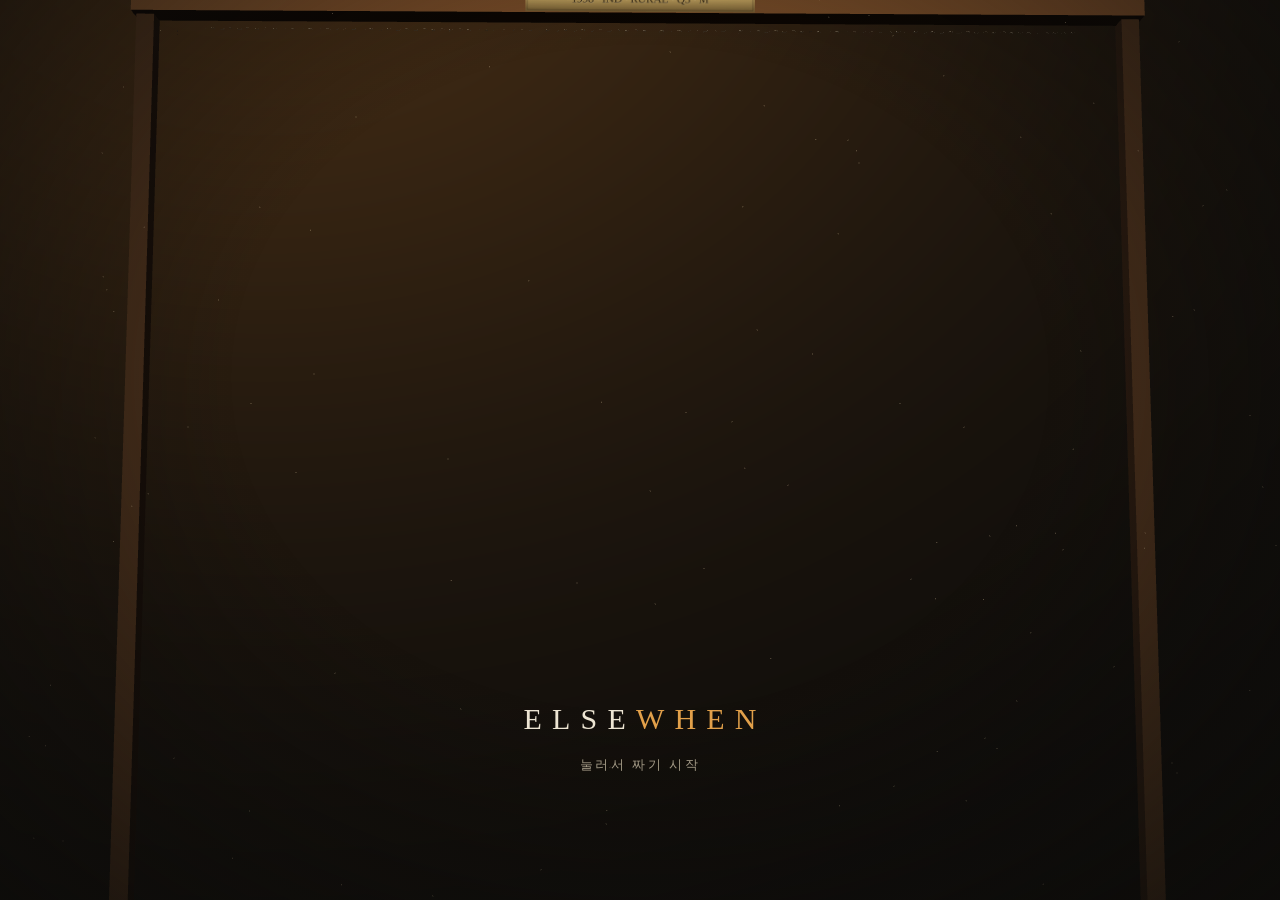
==== loom.html @ 02d05358 "베틀 조각: 100가닥의 날실로 짜는 60~90초 같은 운에 다른 답을 건 100개의 삶을 한 필의 천으로 그린다 (loom.html).  - 날실 100가닥이 100개의 삶, 씨" ====
<!doctype html>
<html lang="ko">
<head>
<meta charset="utf-8">
<meta name="viewport" content="width=device-width, initial-scale=1, viewport-fit=cover">
<meta name="theme-color" content="#0d0c0a">
<title>ELSEWHEN</title>
<style>
  :root { --ink: #ece4d2; --soft: #a39a86; --dim: #6b6558; --amber: #e2a04a; }
  * { box-sizing: border-box; }
  html, body { height: 100%; margin: 0; background: #0d0c0a; color: var(--ink); overflow: hidden; }
  body { font: 15px/1.5 "Noto Serif KR", "Nanum Myeongjo", "AppleMyungjo", "Batang", Georgia, serif; -webkit-user-select: none; user-select: none; }
  canvas { position: fixed; inset: 0; width: 100%; height: 100%; display: block; touch-action: none; }
  .vignette { position: fixed; inset: 0; pointer-events: none; background: radial-gradient(ellipse at 50% 42%, rgba(13,12,10,0) 45%, rgba(13,12,10,0.78) 100%); }
  #hud { position: fixed; inset: 0; pointer-events: none; }
  #title { position: absolute; left: 0; right: 0; bottom: 14vh; text-align: center; transition: opacity 1.2s; }
  #title h1 { margin: 0; font-size: 30px; font-weight: 500; letter-spacing: 0.34em; padding-left: 0.34em; }
  #title h1 span { color: var(--amber); }
  #title p { margin: 14px 0 0; font-size: 13px; color: var(--soft); letter-spacing: 0.2em; }
  #alive { position: absolute; left: 20px; bottom: 18px; font-size: 13px; color: var(--dim); font-variant-numeric: tabular-nums; letter-spacing: 0.08em; transition: opacity 1s; opacity: 0; }
  #ask { position: absolute; inset: 0; opacity: 0; transition: opacity 0.9s; }
  #ask span { position: absolute; left: 0; right: 0; text-align: center; font-size: 22px; letter-spacing: 0.12em; text-shadow: 0 0 18px #0d0c0a, 0 0 6px #0d0c0a; transition: color 0.2s, transform 0.2s; }
  #ask #optA { top: 24vh; }
  #ask #optB { bottom: 24vh; }
  #ask span.on { color: var(--amber); transform: scale(1.08); }
  #ask em { position: absolute; left: 0; right: 0; top: calc(50% - 44px); text-align: center; font-style: normal; font-size: 14px; color: var(--ink); opacity: 0.8; letter-spacing: 0.3em; text-shadow: 0 0 12px #0d0c0a, 0 0 4px #0d0c0a; }
  #face { position: absolute; left: 0; right: 0; bottom: 0; padding: 90px 0 5vh; text-align: center; opacity: 0; transition: opacity 1.2s; background: linear-gradient(to bottom, rgba(13,12,10,0), rgba(13,12,10,0.9) 55%); }
  #face p { margin: 0; text-shadow: 0 0 14px #0d0c0a, 0 0 4px #0d0c0a; }
  #faceLine { font-size: 19px; letter-spacing: 0.1em; }
  #faceSub { font-size: 13px; color: var(--soft); margin-top: 6px !important; font-variant-numeric: tabular-nums; letter-spacing: 0.06em; }
  #again { pointer-events: auto; margin-top: 16px; padding: 8px 20px; font: inherit; font-size: 13px; letter-spacing: 0.2em; color: var(--soft); background: transparent; border: 1px solid #3a352c; border-radius: 999px; cursor: pointer; }
  #tag { position: absolute; transform: translate(-50%, -150%); font-size: 13px; padding: 4px 10px; background: rgba(13,12,10,0.82); border: 1px solid #3a352c; border-radius: 4px; white-space: nowrap; opacity: 0; transition: opacity 0.3s; font-variant-numeric: tabular-nums; }
  .show { opacity: 1 !important; }
</style>
</head>
<body>
<canvas id="c"></canvas>
<div class="vignette"></div>
<div id="hud">
  <div id="title"><h1>ELSE<span>WHEN</span></h1><p id="hint">불러오는 중</p></div>
  <div id="alive"></div>
  <div id="ask"><span id="optA"></span><em id="qword"></em><span id="optB"></span></div>
  <div id="face"><p id="faceLine"></p><p id="faceSub"></p><button id="again">다시 짜기</button></div>
  <div id="tag"></div>
</div>
<script type="module" src="js/loom/main.js"></script>
</body>
</html>
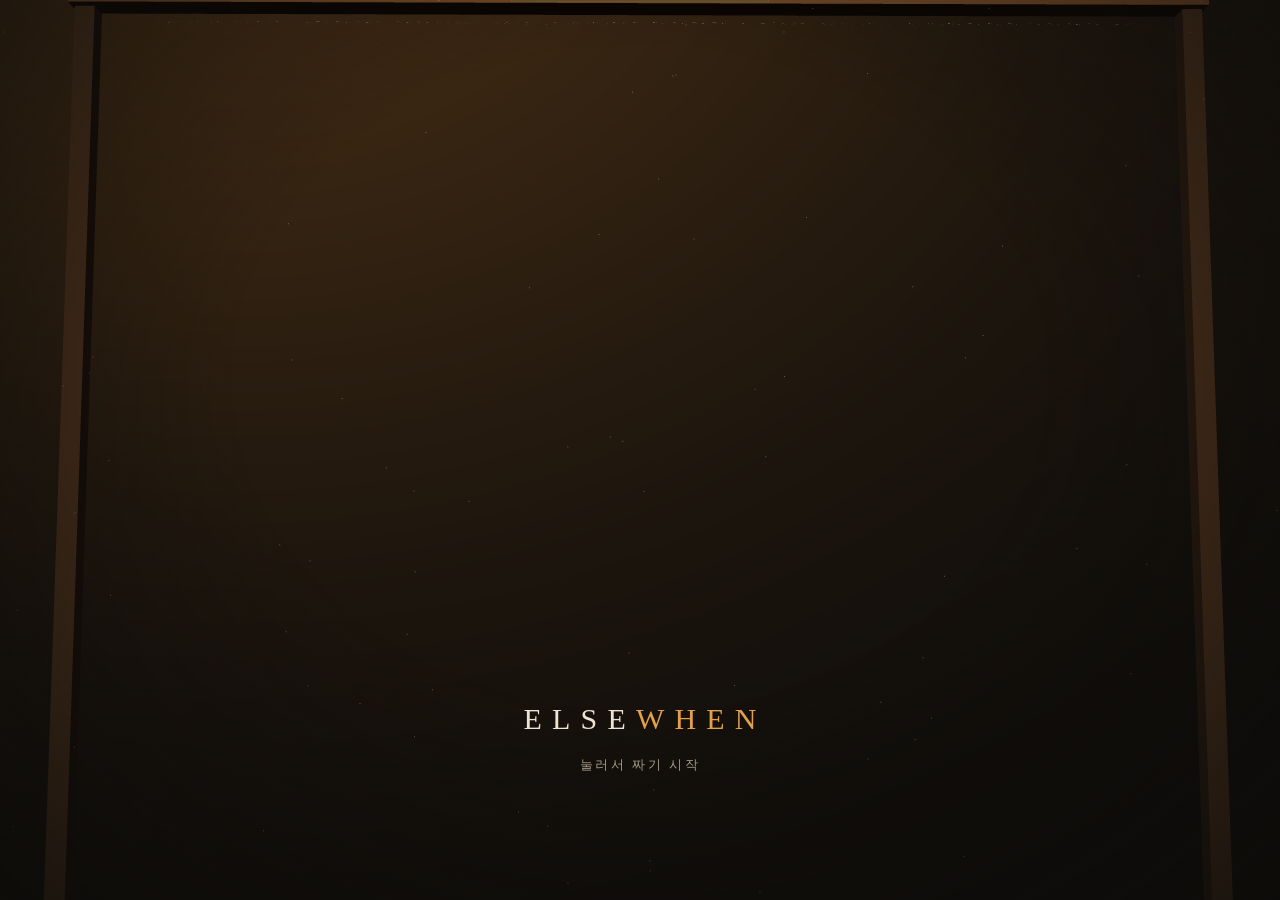
==== commit 5934025e: "베틀: 손으로 짜고, 훑어서 답하고, 끊어질 자리가 미리 보인다 손의 움직임과 실의 운명이 같은 자리에서 만나도록 조작을 바꿨다.  - 길게 누르는 동안만 짠다. 손을 떼면 시간이" ====
--- a/loom.html
+++ b/loom.html
@@ -19,17 +19,18 @@
   #title p { margin: 14px 0 0; font-size: 13px; color: var(--soft); letter-spacing: 0.2em; }
   #alive { position: absolute; left: 20px; bottom: 18px; font-size: 13px; color: var(--dim); font-variant-numeric: tabular-nums; letter-spacing: 0.08em; transition: opacity 1s; opacity: 0; }
   #ask { position: absolute; inset: 0; opacity: 0; transition: opacity 0.9s; }
-  #ask span { position: absolute; left: 0; right: 0; text-align: center; font-size: 22px; letter-spacing: 0.12em; text-shadow: 0 0 18px #0d0c0a, 0 0 6px #0d0c0a; transition: color 0.2s, transform 0.2s; }
-  #ask #optA { top: 24vh; }
-  #ask #optB { bottom: 24vh; }
+  #ask span { position: absolute; left: 0; right: 0; text-align: center; font-size: 18px; letter-spacing: 0.1em; text-shadow: 0 0 18px #0d0c0a, 0 0 6px #0d0c0a; transition: color 0.2s, transform 0.2s; }
+  #ask #optA { top: 17vh; }
+  #ask #optB { bottom: 13vh; }
   #ask span.on { color: var(--amber); transform: scale(1.08); }
-  #ask em { position: absolute; left: 0; right: 0; top: calc(50% - 44px); text-align: center; font-style: normal; font-size: 14px; color: var(--ink); opacity: 0.8; letter-spacing: 0.3em; text-shadow: 0 0 12px #0d0c0a, 0 0 4px #0d0c0a; }
+  #ask em { position: absolute; left: 0; right: 0; top: 12.5vh; text-align: center; font-style: normal; font-size: 14px; color: var(--ink); opacity: 0.8; letter-spacing: 0.3em; text-shadow: 0 0 12px #0d0c0a, 0 0 4px #0d0c0a; }
   #face { position: absolute; left: 0; right: 0; bottom: 0; padding: 90px 0 5vh; text-align: center; opacity: 0; transition: opacity 1.2s; background: linear-gradient(to bottom, rgba(13,12,10,0), rgba(13,12,10,0.9) 55%); }
   #face p { margin: 0; text-shadow: 0 0 14px #0d0c0a, 0 0 4px #0d0c0a; }
   #faceLine { font-size: 19px; letter-spacing: 0.1em; }
   #faceSub { font-size: 13px; color: var(--soft); margin-top: 6px !important; font-variant-numeric: tabular-nums; letter-spacing: 0.06em; }
   #again { pointer-events: auto; margin-top: 16px; padding: 8px 20px; font: inherit; font-size: 13px; letter-spacing: 0.2em; color: var(--soft); background: transparent; border: 1px solid #3a352c; border-radius: 999px; cursor: pointer; }
   #tag { position: absolute; transform: translate(-50%, -150%); font-size: 13px; padding: 4px 10px; background: rgba(13,12,10,0.82); border: 1px solid #3a352c; border-radius: 4px; white-space: nowrap; opacity: 0; transition: opacity 0.3s; font-variant-numeric: tabular-nums; }
+  #hint2 { position: absolute; left: 0; right: 0; bottom: 6vh; text-align: center; font-size: 13px; color: var(--soft); letter-spacing: 0.18em; opacity: 0; transition: opacity 0.9s; text-shadow: 0 0 12px #0d0c0a, 0 0 4px #0d0c0a; }
   .show { opacity: 1 !important; }
 </style>
 </head>
@@ -42,6 +43,7 @@
   <div id="ask"><span id="optA"></span><em id="qword"></em><span id="optB"></span></div>
   <div id="face"><p id="faceLine"></p><p id="faceSub"></p><button id="again">다시 짜기</button></div>
   <div id="tag"></div>
+  <div id="hint2"></div>
 </div>
 <script type="module" src="js/loom/main.js"></script>
 </body>
